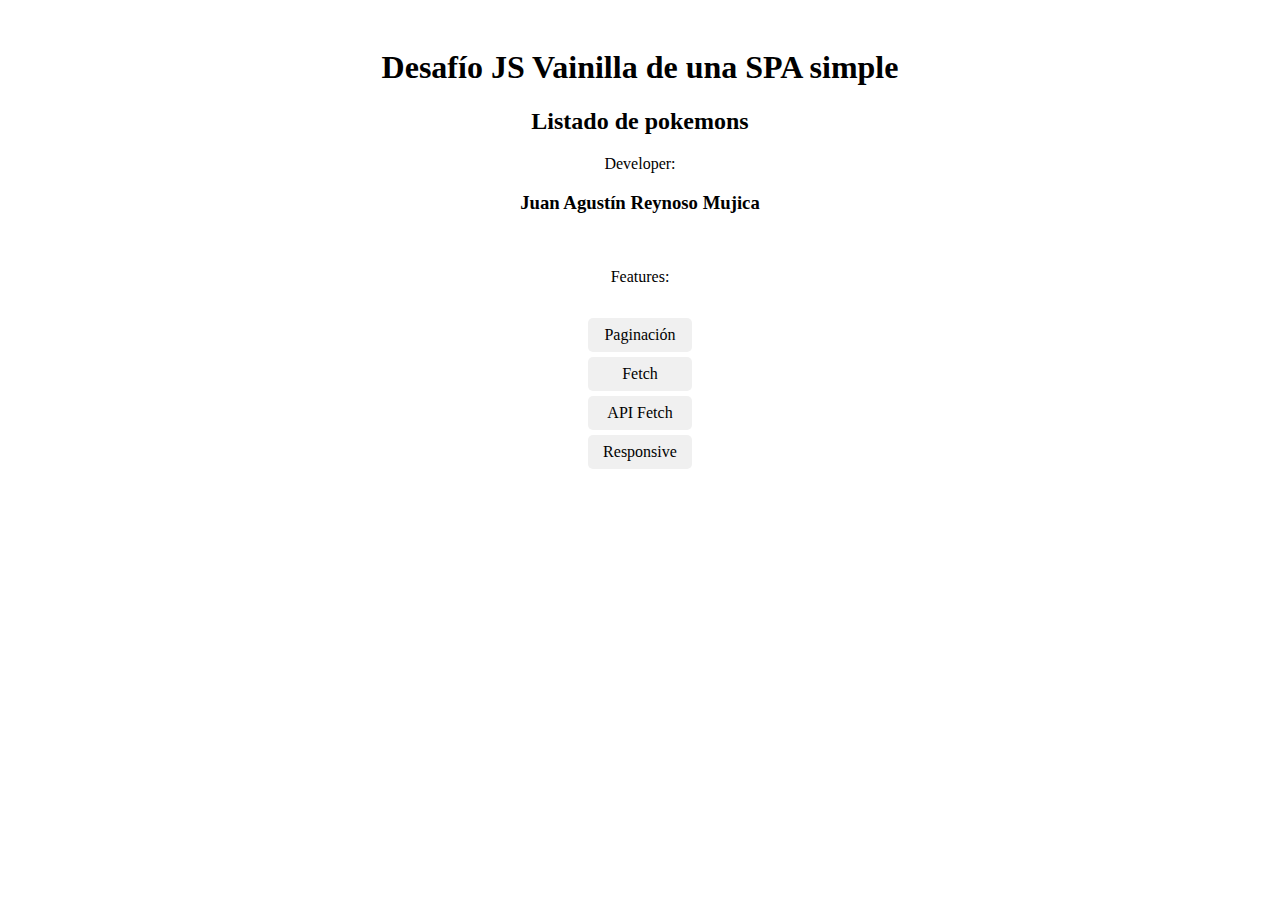
==== pages/about.html @ 91093f54 "first commit" ====
<body>
    <link rel="stylesheet" href="../css/about.css">
    <div class="about-container">
        <div class="about-info">
            <h1>Desafío JS Vainilla de una SPA simple</h1>
            <h2>Listado de pokemons </h2>
            <p>Developer:</p>
            <h3>Juan Agustín Reynoso Mujica</h3>

        </div>
        <div class="about-features">
            <br>
            <p>Features:</p>
            <ul>
                <li>Paginación</li>
                <li>Fetch</li>
                <li>API Fetch</li>
                <li>Responsive</li>
            </ul>
        </div>
    </div>
    
</body>
---- css/about.css ----
.about-container {
    max-width: 800px;
    margin: 0 auto;
    padding: 20px;
    text-align: center; /* Centra el contenido */
}

.about-title {
    font-size: 24px;
    font-weight: bold;
    margin-bottom: 10px;
}

.about-info {
    margin-bottom: 20px;
}

.about-info p {
    margin: 5px 0;
}

.about-features {
    margin-top: 10px;
}

.about-features ul {
    list-style-type: none;
    padding: 0;
    display: inline-block; /* Cambia la visualización de la lista */
}

.about-features li {
    margin-bottom: 5px;
    background-color: #f0f0f0; /* Cambia el color de fondo de los elementos de la lista */
    padding: 8px 15px; /* Añade un espacio interno a los elementos de la lista */
    border-radius: 5px; /* Agrega esquinas redondeadas */
}

@media screen and (max-width: 600px) {
    .about-container {
        padding: 10px;
    }

    .about-title {
        font-size: 20px;
    }
}
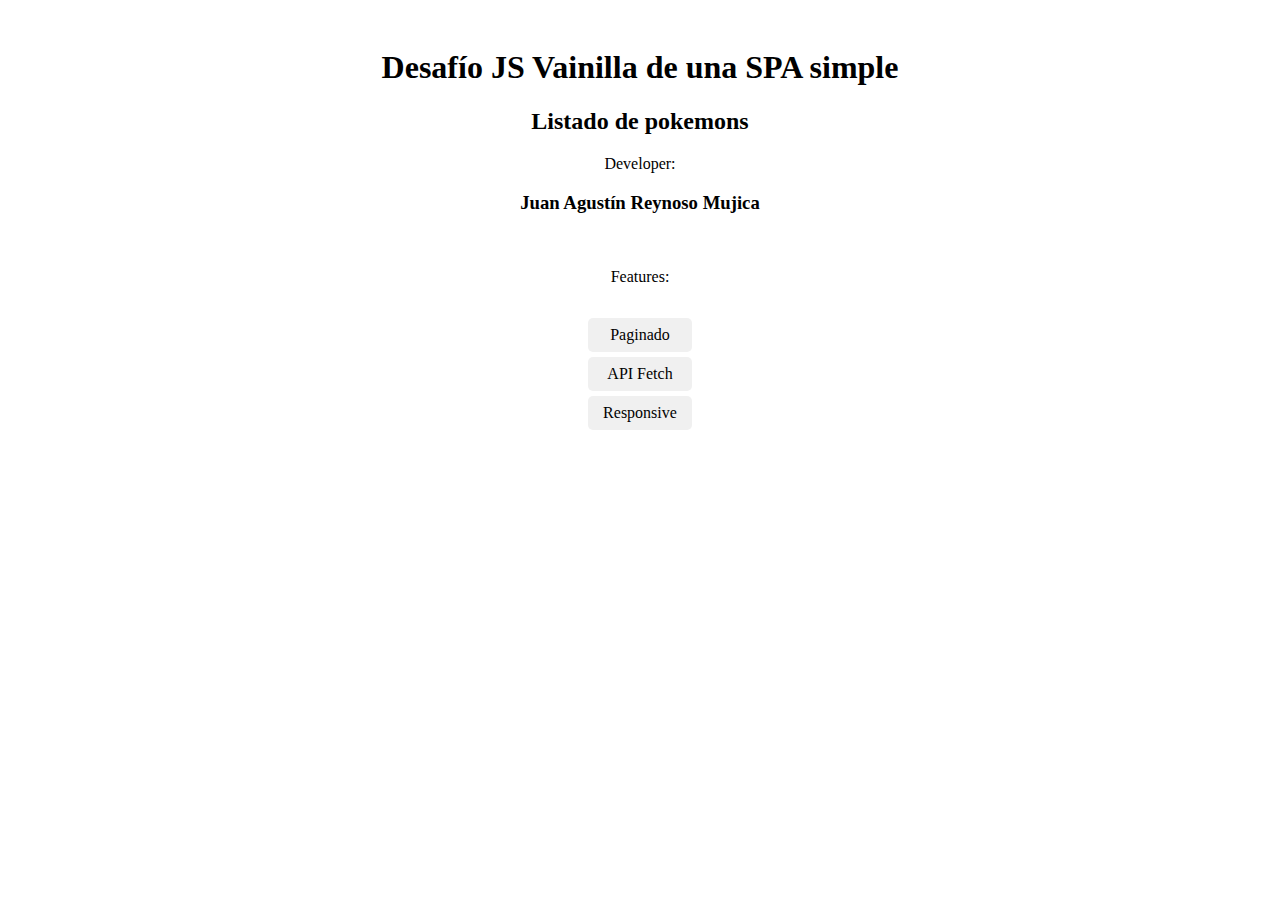
==== commit 85caf496: "second c" ====
--- a/pages/about.html
+++ b/pages/about.html
@@ -12,8 +12,7 @@
             <br>
             <p>Features:</p>
             <ul>
-                <li>Paginación</li>
-                <li>Fetch</li>
+                <li>Paginado</li>
                 <li>API Fetch</li>
                 <li>Responsive</li>
             </ul>
